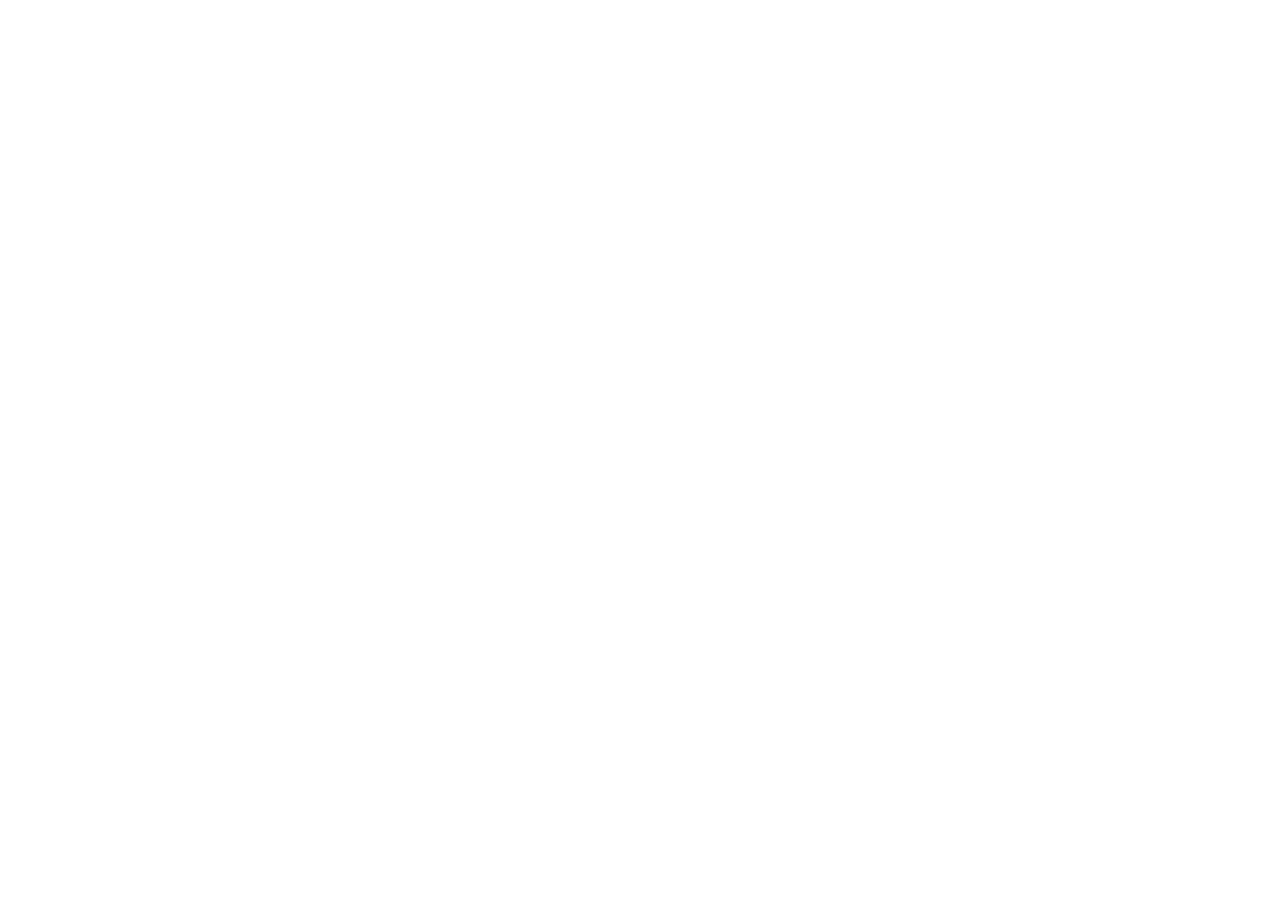
==== src/index.html @ 14d5f431 "Set up index.html" ====
<!DOCTYPE html>
<html>
<head>
  <title>Pair Wise</title>
  <link rel="stylesheet" type="text/css" href="assets/css/styles.css">
  <link href='https://fonts.googleapis.com/css?family=Roboto' rel='stylesheet' type='text/css'>
  <link rel="stylesheet" type="text/css" href="assets/css/lib/font-awesome-4.6.3/css/font-awesome.min.css">
  <script type="text/javascript" src = "assets/js/lib/jquery-3.0.0.min.js"></script>
</head>
<body>
  <!-- -------------------------------CONTAINER-------------------------------------------- -->
<!--
  <div id = "container">
    <h1>TO-DO LIST <i class="fa fa-plus" aria-hidden="true"></i></h1>
    <form>
       <p><input type="text" name="add" placeholder="Add New Todo" autocomplete="off"><p>
    </form>
    <ul id="todos">
    </ul>
  </div>
-->
  <!-- --------------------------------CONTAINER ENDS------------------------------------------- -->
<!--<script type="text/javascript" src = "assets/js/script.js"></script>-->
</body>
</html>
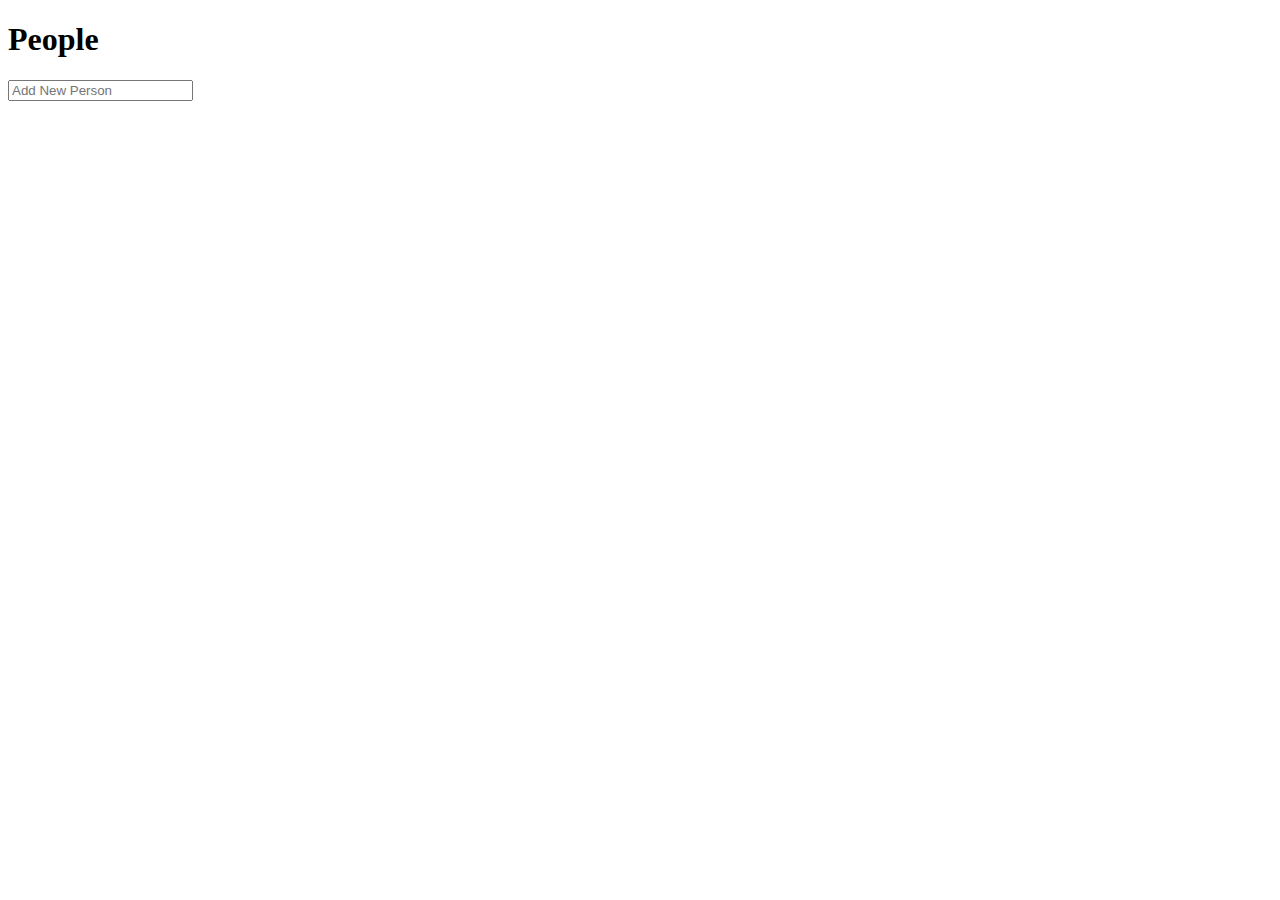
==== commit 3a388c49: "create container for list of people" ====
--- a/src/index.html
+++ b/src/index.html
@@ -9,16 +9,14 @@
 </head>
 <body>
   <!-- -------------------------------CONTAINER-------------------------------------------- -->
-<!--
   <div id = "container">
-    <h1>TO-DO LIST <i class="fa fa-plus" aria-hidden="true"></i></h1>
+    <h1>People</h1>
     <form>
-       <p><input type="text" name="add" placeholder="Add New Todo" autocomplete="off"><p>
+       <p><input type="text" name="add" placeholder="Add New Person" autocomplete="off"><p>
     </form>
-    <ul id="todos">
+    <ul id="people">
     </ul>
   </div>
--->
   <!-- --------------------------------CONTAINER ENDS------------------------------------------- -->
 <!--<script type="text/javascript" src = "assets/js/script.js"></script>-->
 </body>
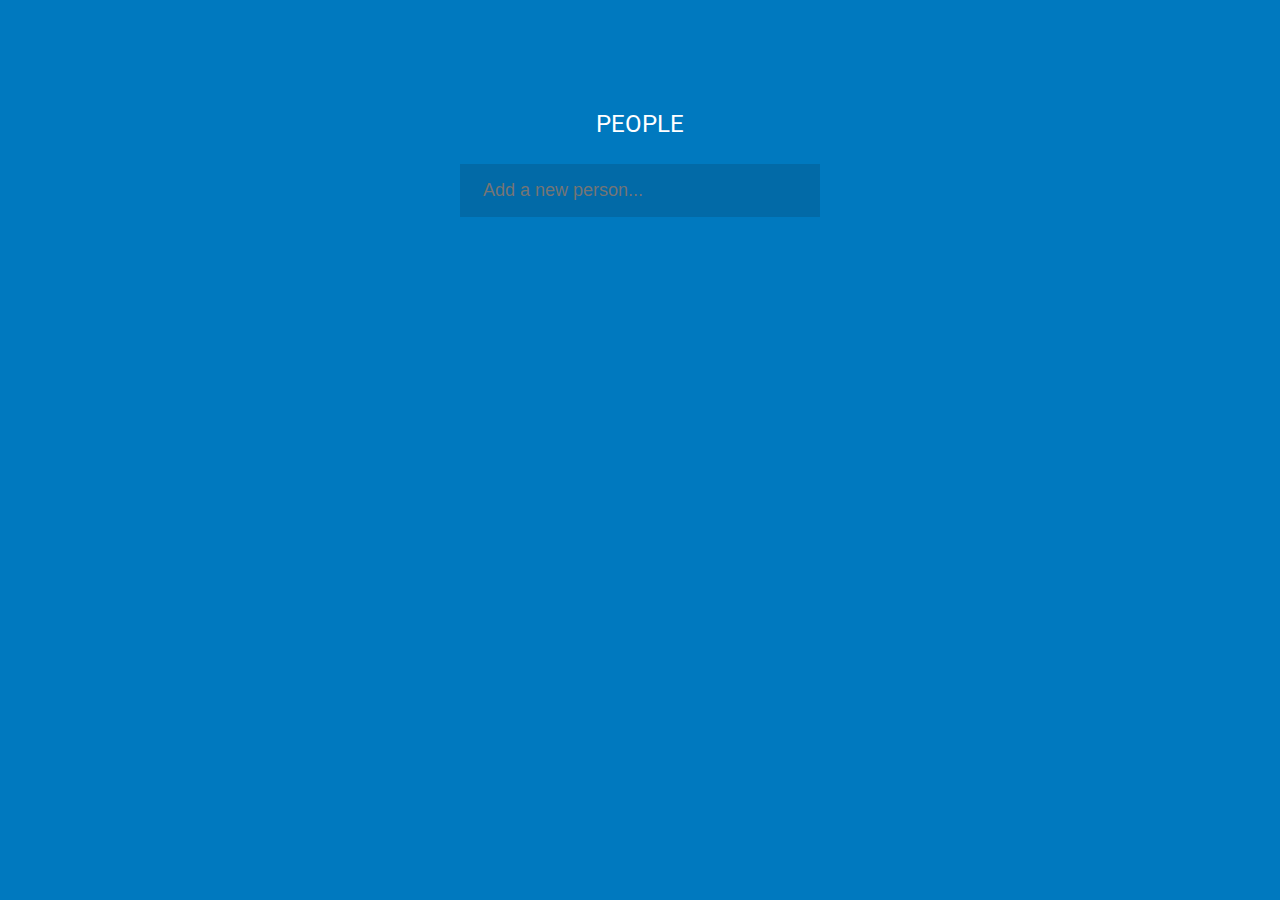
==== commit d332570a: "Add input styling and change colours" ====
--- a/src/index.html
+++ b/src/index.html
@@ -12,12 +12,13 @@
   <div id = "container">
     <h1>People</h1>
     <form>
-       <p><input type="text" name="add" placeholder="Add New Person" autocomplete="off"><p>
+       <p><input type="text" name="add" placeholder="Add a new person..." autocomplete="off"><p>
     </form>
     <ul id="people">
     </ul>
   </div>
   <!-- --------------------------------CONTAINER ENDS------------------------------------------- -->
-<!--<script type="text/javascript" src = "assets/js/script.js"></script>-->
+    
+<script type="text/javascript" src = "assets/js/script.js"></script>
 </body>
 </html>--- a/src/assets/css/styles.css
+++ b/src/assets/css/styles.css
@@ -0,0 +1,37 @@
+body {
+    background-color: #0079BF;
+    font-family: 'Roboto', sans-serif;
+}
+
+#container {
+/*  background-color: #1965AB;*/
+  width: 360px;
+  margin: 100px auto;
+}
+
+h1 {
+/*  background: #2980b9;*/
+  color: white;
+    margin:0;
+    padding: 10px 0;
+  text-transform: uppercase;
+    text-align: center;
+  font-size: 24px;
+  font-weight: normal;
+}
+
+input {
+  font-size: 18px;
+  color: #298FCA;
+  background-color: #026AA7;
+  width: 100%;
+  padding: 13px 13px 13px 20px;
+  box-sizing: border-box;
+  border: 3px solid rgba(0,0,0,0);
+}
+
+input:hover{
+  background: #055A8C;
+  border: 3px solid #055A8C;
+  outline: none;
+}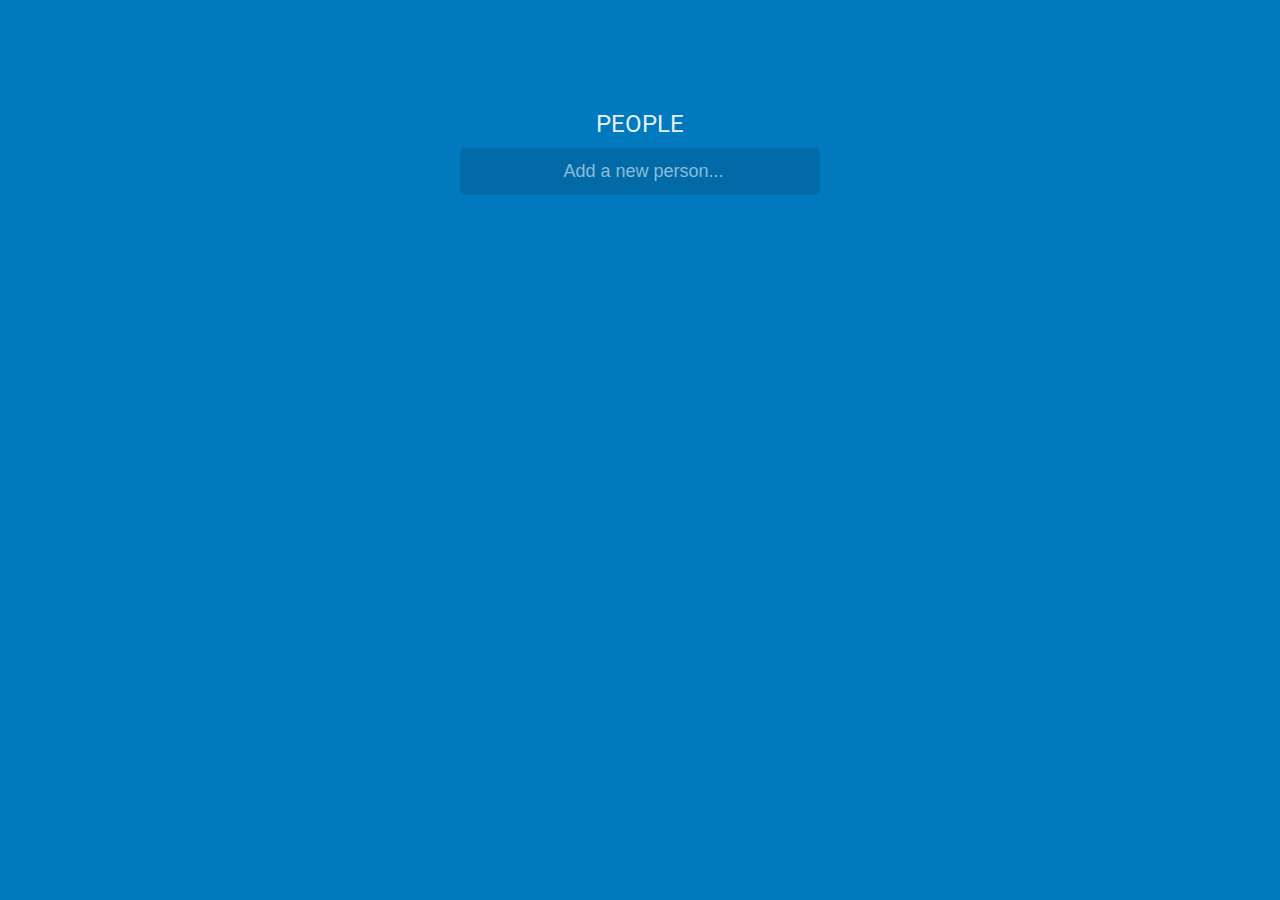
==== commit 7096aad2: "Fix border radius rounding when removing li's" ====
--- a/src/index.html
+++ b/src/index.html
@@ -12,7 +12,7 @@
   <div id = "container">
     <h1>People</h1>
     <form>
-       <p><input type="text" name="add" placeholder="Add a new person..." autocomplete="off"><p>
+       <p><input class = "last" type="text" name="add" placeholder="Add a new person..." autocomplete="off"><p>
     </form>
     <ul id="people">
     </ul>
--- a/src/assets/css/styles.css
+++ b/src/assets/css/styles.css
@@ -7,31 +7,107 @@
 /*  background-color: #1965AB;*/
   width: 360px;
   margin: 100px auto;
+    position: relative;
 }
 
 h1 {
 /*  background: #2980b9;*/
-  color: white;
+  color: #E4F0F6;
     margin:0;
-    padding: 10px 0;
+    padding: 10px 20px;
   text-transform: uppercase;
-    text-align: center;
+text-align: center;
   font-size: 24px;
   font-weight: normal;
 }
 
 input {
+    border-top-left-radius: 5px;
+    border-top-right-radius: 5px;
   font-size: 18px;
-  color: #298FCA;
+  color:#BCD9EA;
   background-color: #026AA7;
   width: 100%;
   padding: 13px 13px 13px 20px;
   box-sizing: border-box;
-  border: 3px solid rgba(0,0,0,0);
+  border: none;
+    text-align: center;
 }
 
 input:hover{
   background: #055A8C;
-  border: 3px solid #055A8C;
+/*  border: 3px solid #055A8C;*/
   outline: none;
+    transition: .1s linear;
+}
+
+input:focus{
+  background: #055A8C;
+/*  border: 3px solid #055A8C;*/
+  outline: none;
+}
+
+::-webkit-input-placeholder { /* WebKit, Blink, Edge */
+    color: #8BBDD9;
+}
+:-moz-placeholder { /* Mozilla Firefox 4 to 18 */
+   color: #8BBDD9;
+   opacity:  1;
+}
+::-moz-placeholder { /* Mozilla Firefox 19+ */
+   color: #8BBDD9;
+   opacity:  1;
+}
+:-ms-input-placeholder { /* Internet Explorer 10-11 */
+   color: #8BBDD9;
+}
+
+ul {
+  list-style: none;
+  margin: 0;
+    padding:0;
+color: #BCD9EA;
+    
+}
+
+span {
+  height: 40px;
+  margin-right: 20px;
+  text-align: right;
+  color: white;
+  display: inline-block;
+  transition: 0.2s linear;
+  opacity: 0;
+    position: absolute;
+    right: 5px;
+}
+
+li {
+    text-align: center;
+    background-color: #026AA7;
+    padding: 10px 0;
+    font-size: 18px;
+
+}
+
+li:hover {
+    transition: .1s linear;
+       color: #E4F0F6
+}
+li:hover span {
+  opacity: 1.0;
+}
+
+
+p {
+  display: inline;
+}
+.lastLi {
+    border-bottom-left-radius: 5px;
+    border-bottom-right-radius: 5px;
+}
+
+.last {
+     border-bottom-left-radius: 5px;
+    border-bottom-right-radius: 5px;
 }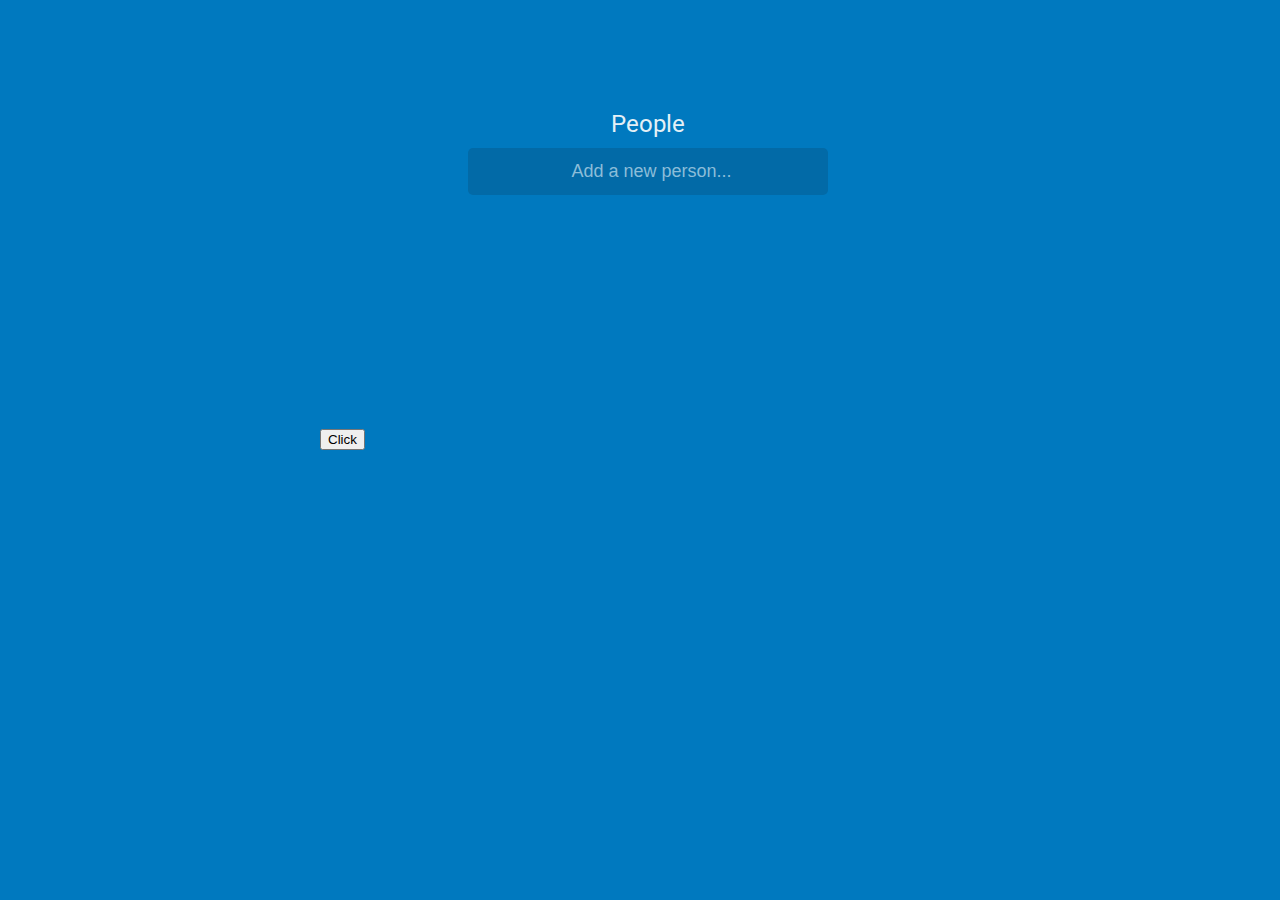
==== commit f530e84b: "Add make pair button" ====
--- a/src/index.html
+++ b/src/index.html
@@ -9,6 +9,7 @@
 </head>
 <body>
   <!-- -------------------------------CONTAINER-------------------------------------------- -->
+    <button id = pairButton>Click</button>
   <div id = "container">
     <h1>People</h1>
     <form>
--- a/src/assets/css/styles.css
+++ b/src/assets/css/styles.css
@@ -1,6 +1,8 @@
 body {
     background-color: #0079BF;
     font-family: 'Roboto', sans-serif;
+    width: 100%;
+    height: 100%;
 }
 
 #container {
@@ -15,7 +17,6 @@
   color: #E4F0F6;
     margin:0;
     padding: 10px 20px;
-  text-transform: uppercase;
 text-align: center;
   font-size: 24px;
   font-weight: normal;
@@ -74,12 +75,17 @@
   height: 40px;
   margin-right: 20px;
   text-align: right;
-  color: white;
+  color: #094C72;
   display: inline-block;
   transition: 0.2s linear;
   opacity: 0;
     position: absolute;
     right: 5px;
+}
+
+span:hover {
+    color: #8BBDD9;
+    transition: 0.1s linear;
 }
 
 li {
@@ -110,4 +116,10 @@
 .last {
      border-bottom-left-radius: 5px;
     border-bottom-right-radius: 5px;
-}+}
+
+#pairButton {
+    position: absolute;
+    left: 25%;
+    bottom: 50%;
+}
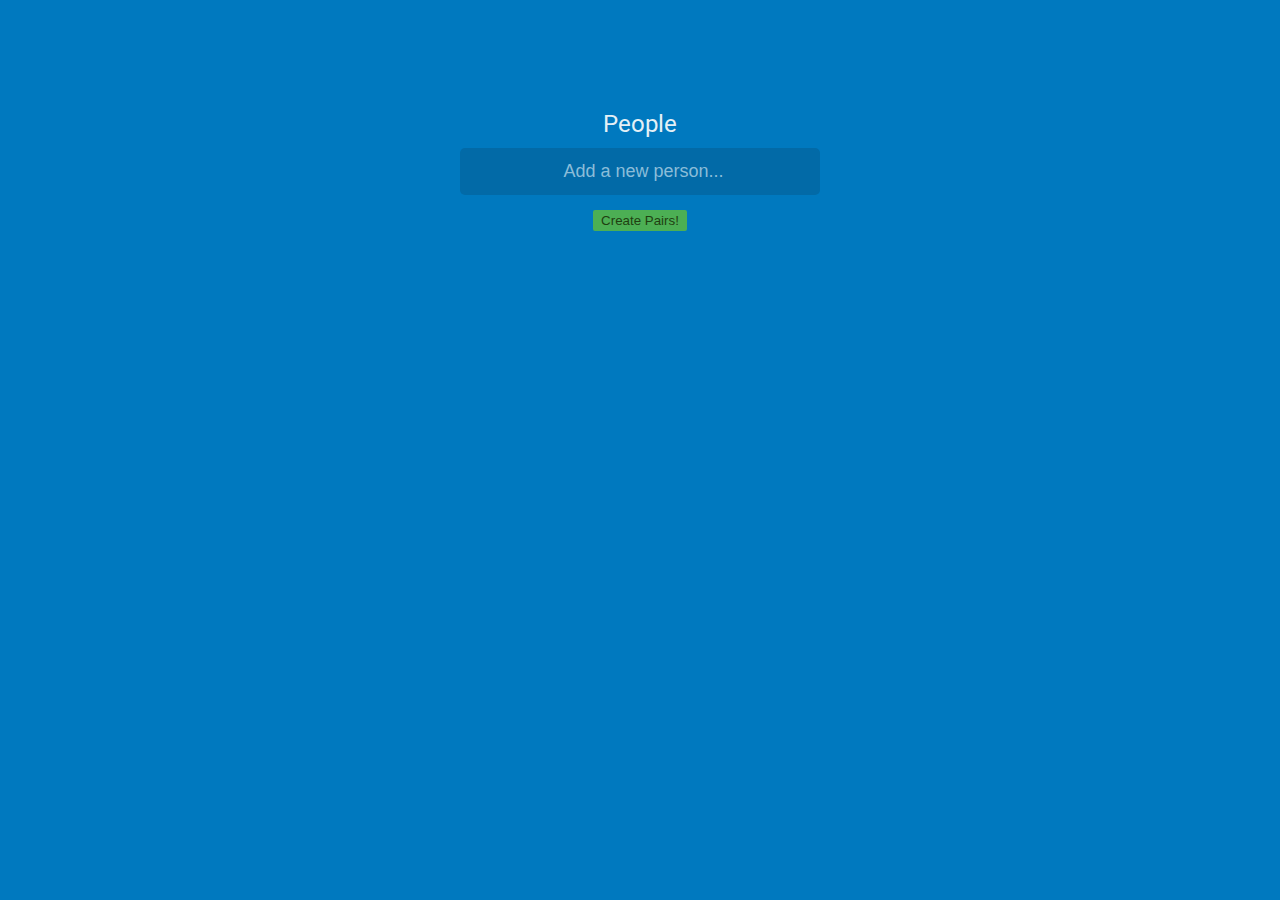
==== commit ce950dba: "Style buttons" ====
--- a/src/index.html
+++ b/src/index.html
@@ -9,14 +9,18 @@
 </head>
 <body>
   <!-- -------------------------------CONTAINER-------------------------------------------- -->
-    <button id = pairButton>Click</button>
+    
   <div id = "container">
     <h1>People</h1>
     <form>
        <p><input class = "last" type="text" name="add" placeholder="Add a new person..." autocomplete="off"><p>
     </form>
     <ul id="people">
+        
     </ul>
+      <p>
+      <button id = pairButton>Create Pairs!</button>
+    </p>
   </div>
   <!-- --------------------------------CONTAINER ENDS------------------------------------------- -->
     
--- a/src/assets/css/styles.css
+++ b/src/assets/css/styles.css
@@ -1,8 +1,10 @@
+
+
 body {
     background-color: #0079BF;
     font-family: 'Roboto', sans-serif;
     width: 100%;
-    height: 100%;
+    margin:0;
 }
 
 #container {
@@ -10,6 +12,7 @@
   width: 360px;
   margin: 100px auto;
     position: relative;
+    text-align: center;
 }
 
 h1 {
@@ -93,7 +96,6 @@
     background-color: #026AA7;
     padding: 10px 0;
     font-size: 18px;
-
 }
 
 li:hover {
@@ -118,8 +120,59 @@
     border-bottom-right-radius: 5px;
 }
 
-#pairButton {
-    position: absolute;
-    left: 25%;
-    bottom: 50%;
+
+.pairDiv {
+  /* older webkit */
+    display: -webkit-box;
+    -webkit-box-align: center;
+    -webkit-justify-content: center;
+
+    /* older firefox */
+    display: -moz-box;
+    -moz-box-align: center;
+    -moz-box-pack: center;
+
+    /* IE10*/
+    display: -ms-flexbox;
+    -ms-flex-align: center;
+    -ms-flex-pack: center;
+
+    /* newer webkit */
+    display: -webkit-flex;
+    -webkit-align-items: center;
+    -webkit-box-pack: center;
+
+    /* Standard Form - IE 11+, FF 22+, Chrome 29+, Opera 17+ */
+    display: flex;
+    align-items: center;
+    justify-content: center;
+    text-align: center;
+    width: 100%;
+    font-size : 20px;
 }
+
+#pairsList {
+    display: table
+     height: 100%;
+    width: 100%;
+    border: 1px solid #c2c2c2;
+    -moz-box-sizing: border-box;
+    box-sizing: border-box;
+}
+
+.dark {
+    background-color: #026AA7;
+}
+
+
+.light {
+     background-color: #0079BF;
+}
+
+button {
+    margin: 15px auto;
+    border: 2px solid #4CAF54;
+ background-color:  #4CAF54;
+ color: #1F3F11;
+    border-radius: 2px;
+}